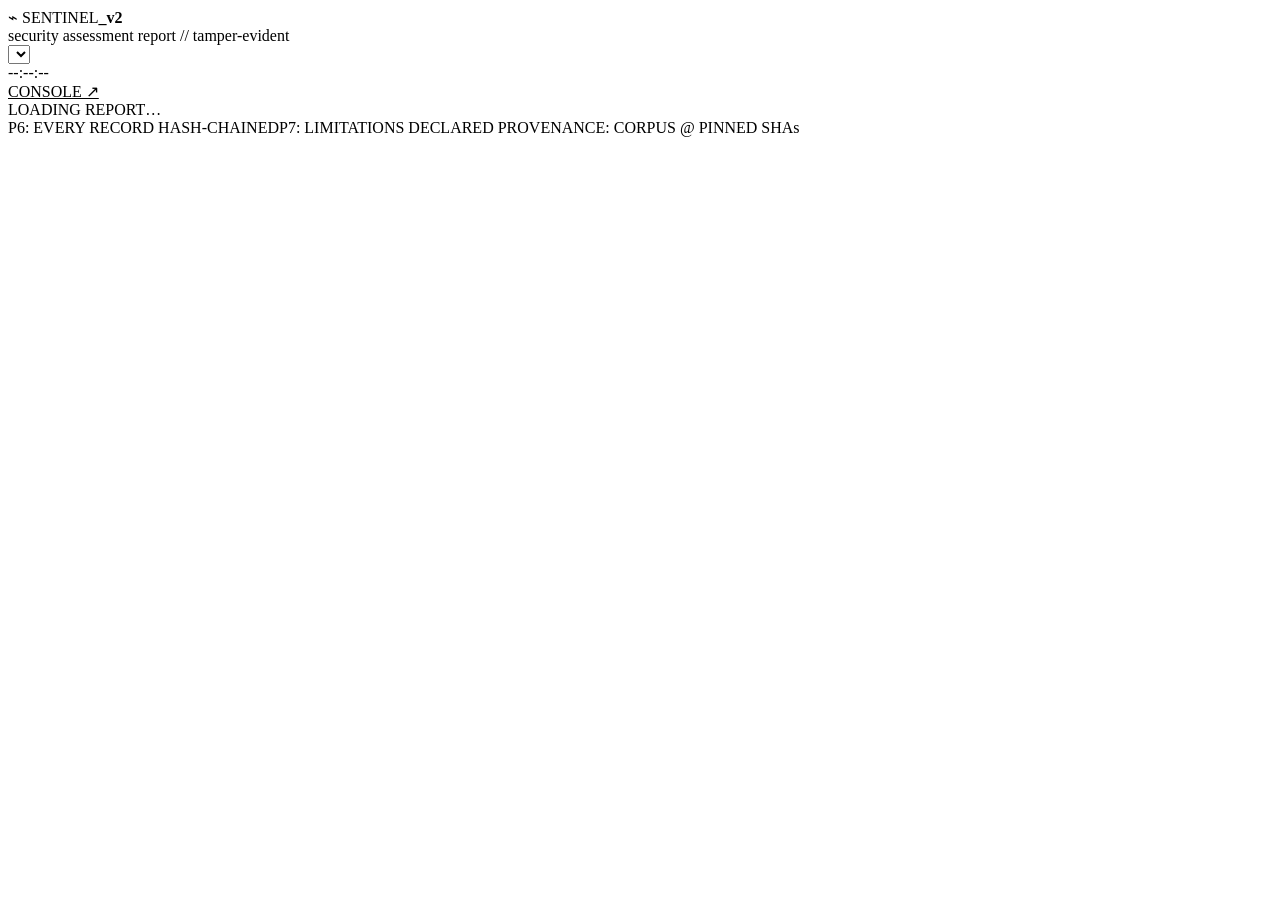
==== static/report.html @ c726ac9a "v2.3 baseline" ====
<!DOCTYPE html>
<html lang="en">
<head>
<meta charset="utf-8">
<meta name="viewport" content="width=device-width, initial-scale=1">
<title>SENTINEL // RUN REPORT</title>
<link rel="stylesheet" href="/style.css">
</head>
<body>
<div class="scan"></div><div class="vig"></div>

<header>
  <div>
    <div class="logo">⌁ SENTINEL<b>_v2</b></div>
    <div class="sub">security assessment report // tamper-evident</div>
  </div>
  <div class="leds">
    <select id="verdict" title="run selector"></select>
    <div class="led"><i></i><span id="clock">--:--:--</span></div>
    <div class="led"><i></i><a href="/" style="color:var(--neon)">CONSOLE ↗</a></div>
  </div>
</header>

<div class="wrap" id="root">
  <div class="panel pad" id="loading"><span class="ptitle" style="border:none">LOADING REPORT…</span></div>
</div>

<footer>
  <span>P6: EVERY RECORD HASH-CHAINED</span><span>P7: LIMITATIONS DECLARED</span>
  <span class="ok">PROVENANCE: CORPUS @ PINNED SHAs</span>
</footer>

<script>
setInterval(()=>{document.querySelector("#clock").textContent=new Date().toTimeString().slice(0,8)},1000);
</script>
<script src="/report.js"></script>
</body>
</html>
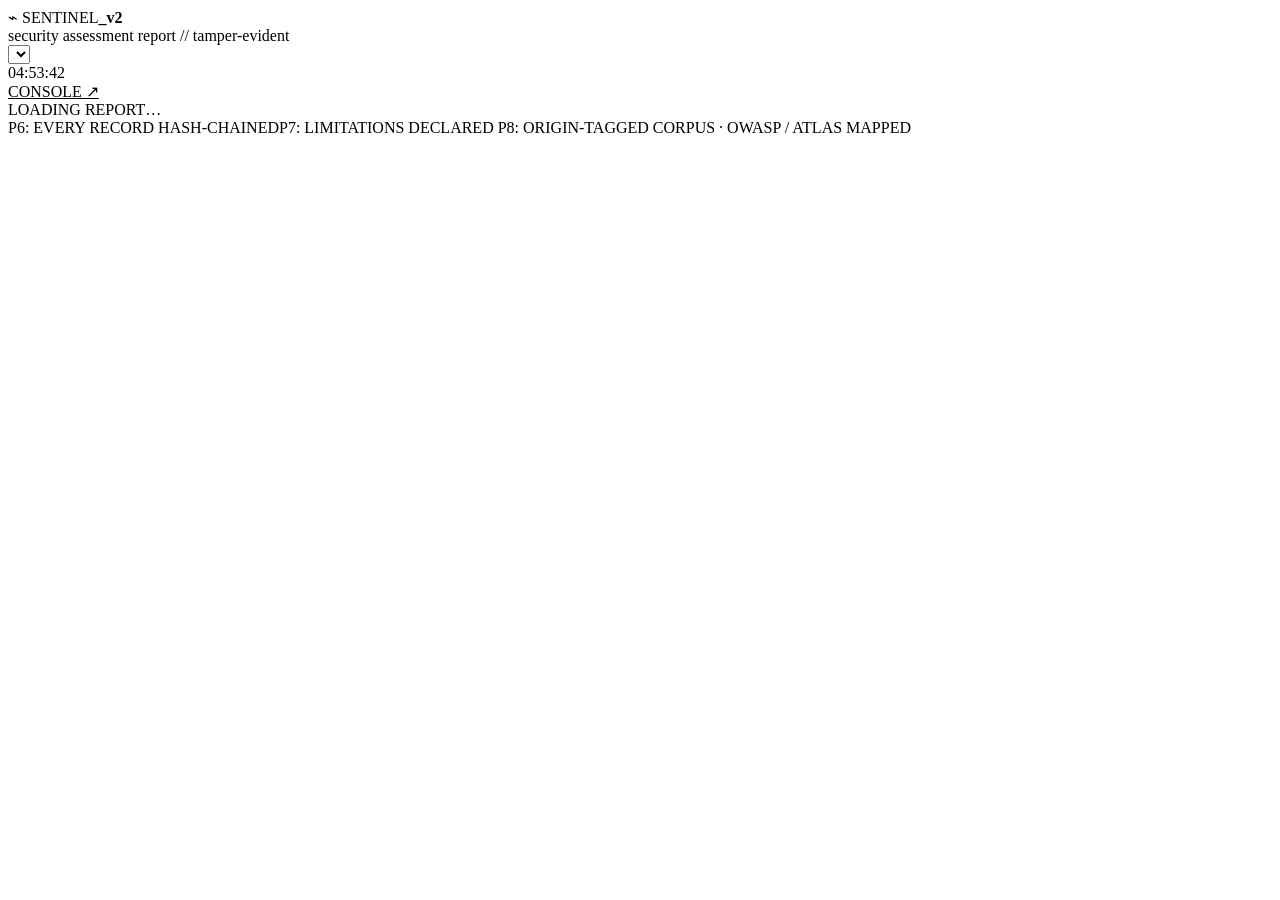
==== commit d8ce7642: "v2.4 step 6: Markdown export, executive summary, evidence drawer" ====
--- a/static/report.html
+++ b/static/report.html
@@ -27,7 +27,7 @@
 
 <footer>
   <span>P6: EVERY RECORD HASH-CHAINED</span><span>P7: LIMITATIONS DECLARED</span>
-  <span class="ok">PROVENANCE: CORPUS @ PINNED SHAs</span>
+  <span class="ok">P8: ORIGIN-TAGGED CORPUS · OWASP / ATLAS MAPPED</span>
 </footer>
 
 <script>
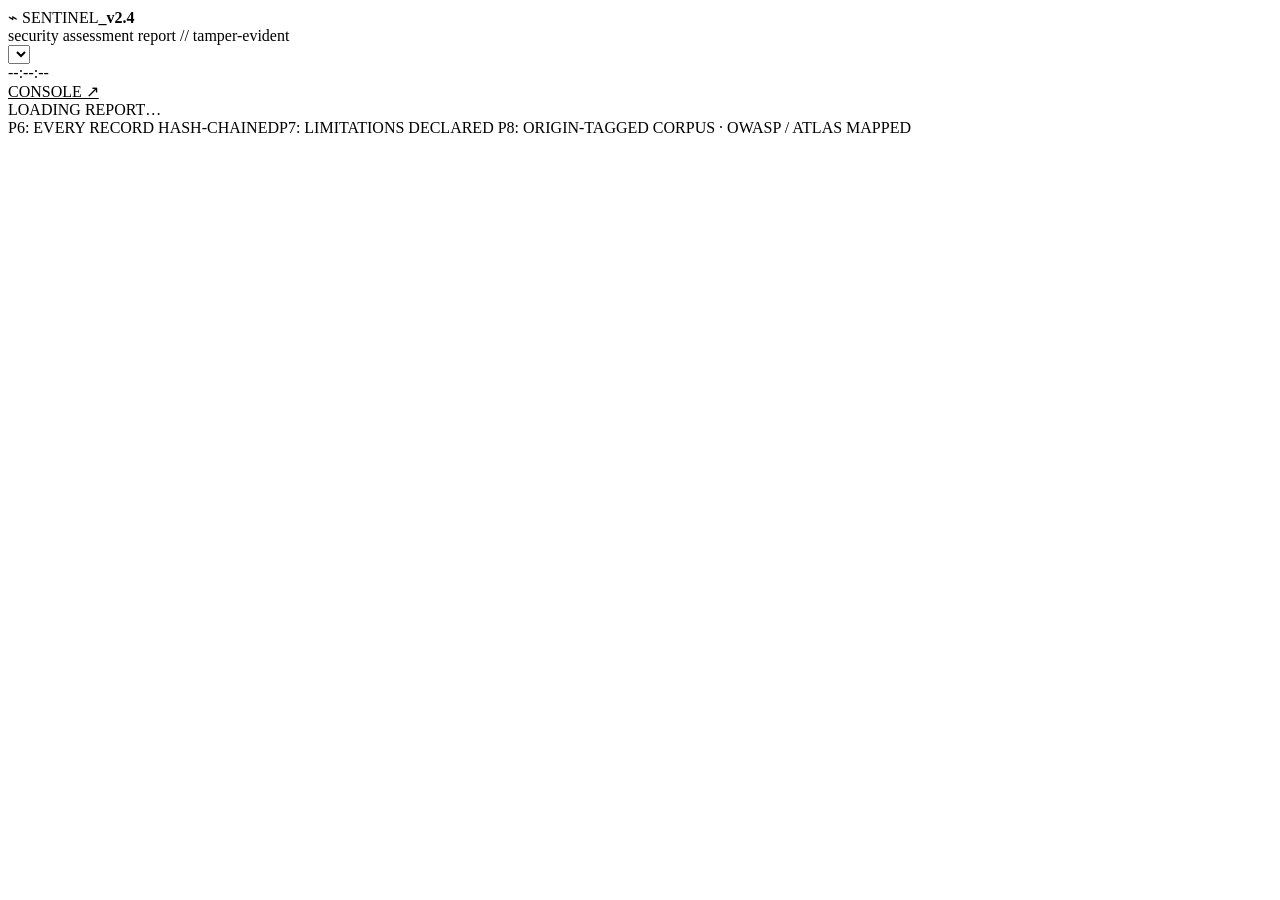
==== commit 6d6aa7c1: "v2.4 step 12: final gate — 92 tests, fresh demo db, docs, changelog" ====
--- a/static/report.html
+++ b/static/report.html
@@ -11,7 +11,7 @@
 
 <header>
   <div>
-    <div class="logo">⌁ SENTINEL<b>_v2</b></div>
+    <div class="logo">⌁ SENTINEL<b>_v2.4</b></div>
     <div class="sub">security assessment report // tamper-evident</div>
   </div>
   <div class="leds">
